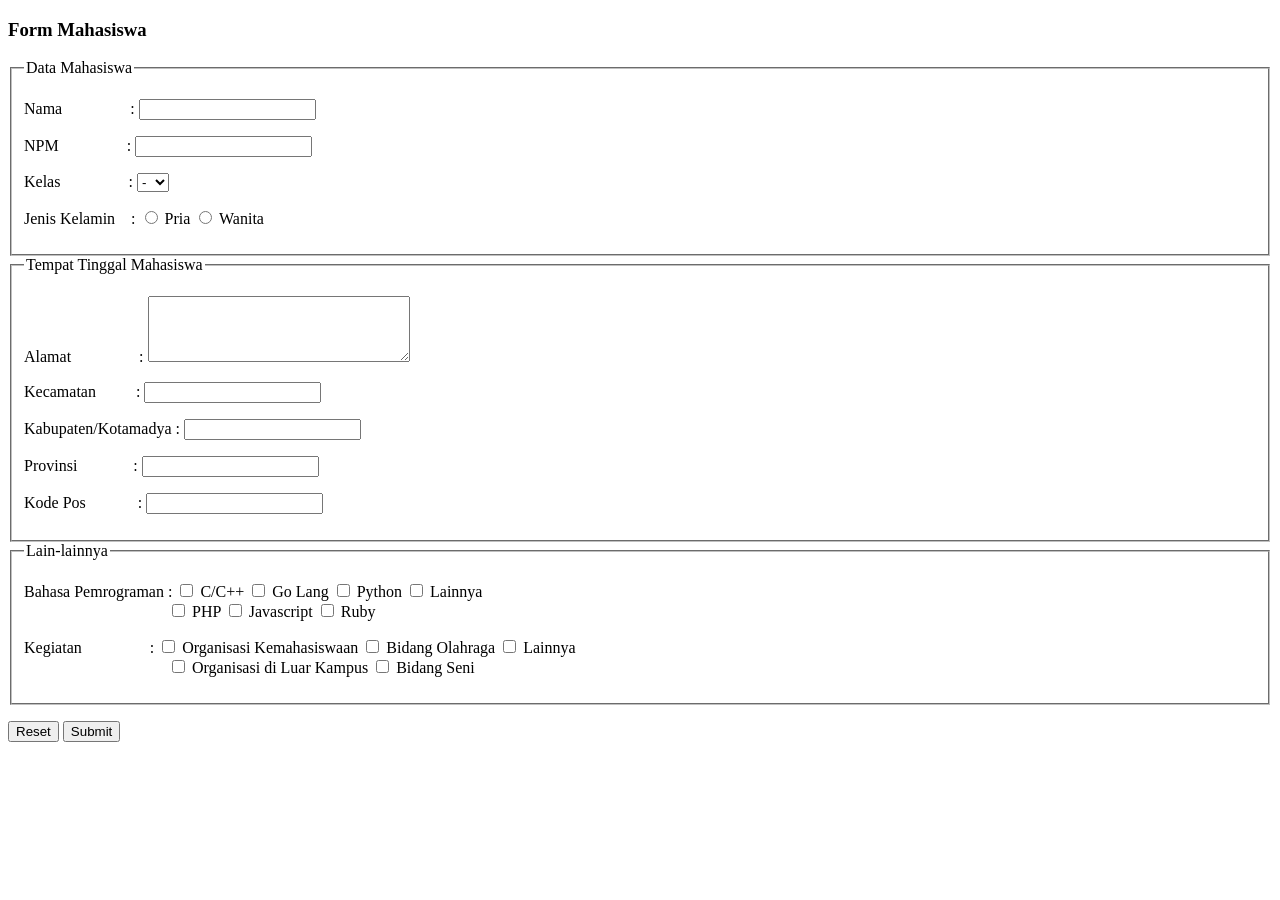
==== form.html @ 55a7c653 "tugas web1" ====
<!DOCTYPE html>
<html>
<head>
    <meta charset="UTF-8">
    <title>Form Mahasiswa</title>
</head>
<body>

    <h3>Form Mahasiswa</h3>
    <form>
        
        <fieldset>
            <legend>Data Mahasiswa</legend>
            <p>
                <label>Nama</label> &nbsp;&nbsp;&nbsp;&nbsp;&nbsp;&nbsp;&nbsp;&nbsp;&nbsp;&nbsp;&nbsp;&nbsp;&nbsp;&nbsp;&nbsp;&nbsp;: 
                <input type="text" name="nama">
            </p>
            <p>
                <label>NPM</label> &nbsp;&nbsp;&nbsp;&nbsp;&nbsp;&nbsp;&nbsp;&nbsp;&nbsp;&nbsp;&nbsp;&nbsp;&nbsp;&nbsp;&nbsp;&nbsp;: 
                <input type="text" name="npm">
            </p>
            <p>
                <label>Kelas</label> &nbsp;&nbsp;&nbsp;&nbsp;&nbsp;&nbsp;&nbsp;&nbsp;&nbsp;&nbsp;&nbsp;&nbsp;&nbsp;&nbsp;&nbsp;&nbsp;: 
                <select name="kelas">
                    <option value="-">-</option>
                    <option value="A">A</option>
                    <option value="B">B</option>
                    <option value="C">C</option>
                </select>
            </p>
            <p>
                <label>Jenis Kelamin</label> &nbsp;&nbsp;&nbsp;: 
                <input type="radio" name="jenis_kelamin" value="Pria"> Pria
                <input type="radio" name="jenis_kelamin" value="Wanita"> Wanita
            </p>
        </fieldset>

        
        <fieldset>
            <legend>Tempat Tinggal Mahasiswa</legend>
            <p>
                <label>Alamat</label> &nbsp;&nbsp;&nbsp;&nbsp;&nbsp;&nbsp;&nbsp;&nbsp;&nbsp;&nbsp;&nbsp;&nbsp;&nbsp;&nbsp;&nbsp;&nbsp;: 
                <textarea name="alamat" rows="4" cols="30"></textarea>
            </p>
            <p>
                <label>Kecamatan</label> &nbsp;&nbsp;&nbsp;&nbsp;&nbsp;&nbsp;&nbsp;&nbsp;&nbsp;: 
                <input type="text" name="kecamatan">
            </p>
            <p>
                <label>Kabupaten/Kotamadya</label> : 
                <input type="text" name="kotamadya">
            </p>
            <p>
                <label>Provinsi</label> &nbsp;&nbsp;&nbsp;&nbsp;&nbsp;&nbsp;&nbsp;&nbsp;&nbsp;&nbsp;&nbsp;&nbsp;&nbsp;: 
                <input type="text" name="provinsi">
            </p>
            <p>
                <label>Kode Pos</label> &nbsp;&nbsp;&nbsp;&nbsp;&nbsp;&nbsp;&nbsp;&nbsp;&nbsp;&nbsp;&nbsp;&nbsp;: 
                <input type="text" name="kode_pos">
            </p>
        </fieldset>

        
        <fieldset>
            <legend>Lain-lainnya</legend>
            <p>
                <label>Bahasa Pemrograman</label> : 
                <input type="checkbox" name="bahasa" value="C/C++"> C/C++
                <input type="checkbox" name="bahasa" value="Go Lang"> Go Lang
                <input type="checkbox" name="bahasa" value="Python"> Python
                <input type="checkbox" name="bahasa" value="Lainnya"> Lainnya<br>
                &nbsp;&nbsp;&nbsp;&nbsp;&nbsp;&nbsp;&nbsp;&nbsp;&nbsp;&nbsp;&nbsp;&nbsp;&nbsp;&nbsp;&nbsp;&nbsp;&nbsp;&nbsp;&nbsp;&nbsp;&nbsp;&nbsp;&nbsp;&nbsp;&nbsp;&nbsp;&nbsp;&nbsp;&nbsp;&nbsp;&nbsp;&nbsp;&nbsp;&nbsp;&nbsp;
                <input type="checkbox" name="bahasa" value="PHP"> PHP
                <input type="checkbox" name="bahasa" value="Javascript"> Javascript
                <input type="checkbox" name="bahasa" value="Ruby"> Ruby
            </p>
            <p>
                <label>Kegiatan</label> &nbsp;&nbsp;&nbsp;&nbsp;&nbsp;&nbsp;&nbsp;&nbsp;&nbsp;&nbsp;&nbsp;&nbsp;&nbsp;&nbsp;&nbsp;&nbsp;: 
                <input type="checkbox" name="kegiatan" value="Organisasi Kemahasiswaan"> Organisasi Kemahasiswaan
                <input type="checkbox" name="kegiatan" value="Bidang Olahraga"> Bidang Olahraga
                <input type="checkbox" name="kegiatan" value="Lainnya"> Lainnya<br>
                &nbsp;&nbsp;&nbsp;&nbsp;&nbsp;&nbsp;&nbsp;&nbsp;&nbsp;&nbsp;&nbsp;&nbsp;&nbsp;&nbsp;&nbsp;&nbsp;&nbsp;&nbsp;&nbsp;&nbsp;&nbsp;&nbsp;&nbsp;&nbsp;&nbsp;&nbsp;&nbsp;&nbsp;&nbsp;&nbsp;&nbsp;&nbsp;&nbsp;&nbsp;&nbsp;
                <input type="checkbox" name="kegiatan" value="Organisasi di Luar Kampus"> Organisasi di Luar Kampus
                <input type="checkbox" name="kegiatan" value="Bidang Seni"> Bidang Seni
            </p>
        </fieldset>

        
        <p>
            <button type="reset">Reset</button>
            <button type="submit">Submit</button>
        </p>
    </form>

</body>
</html>
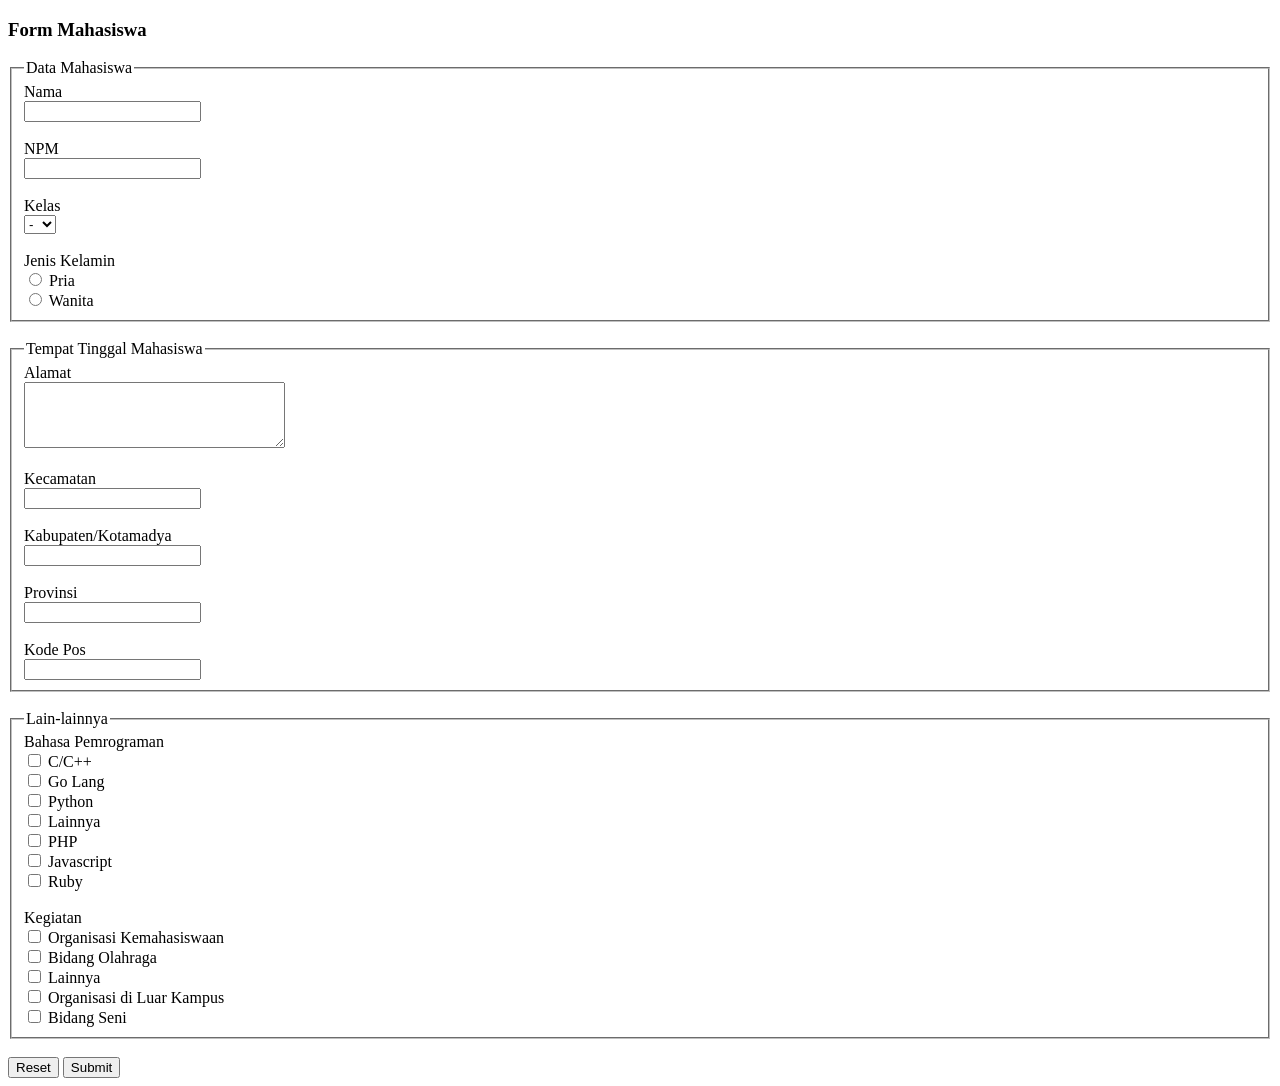
==== commit e2b465a6: "tugas web1" ====
--- a/form.html
+++ b/form.html
@@ -8,88 +8,68 @@
 
     <h3>Form Mahasiswa</h3>
     <form>
-        
+        <!-- Fieldset 1: Data Mahasiswa -->
         <fieldset>
             <legend>Data Mahasiswa</legend>
-            <p>
-                <label>Nama</label> &nbsp;&nbsp;&nbsp;&nbsp;&nbsp;&nbsp;&nbsp;&nbsp;&nbsp;&nbsp;&nbsp;&nbsp;&nbsp;&nbsp;&nbsp;&nbsp;: 
-                <input type="text" name="nama">
-            </p>
-            <p>
-                <label>NPM</label> &nbsp;&nbsp;&nbsp;&nbsp;&nbsp;&nbsp;&nbsp;&nbsp;&nbsp;&nbsp;&nbsp;&nbsp;&nbsp;&nbsp;&nbsp;&nbsp;: 
-                <input type="text" name="npm">
-            </p>
-            <p>
-                <label>Kelas</label> &nbsp;&nbsp;&nbsp;&nbsp;&nbsp;&nbsp;&nbsp;&nbsp;&nbsp;&nbsp;&nbsp;&nbsp;&nbsp;&nbsp;&nbsp;&nbsp;: 
-                <select name="kelas">
-                    <option value="-">-</option>
-                    <option value="A">A</option>
-                    <option value="B">B</option>
-                    <option value="C">C</option>
-                </select>
-            </p>
-            <p>
-                <label>Jenis Kelamin</label> &nbsp;&nbsp;&nbsp;: 
-                <input type="radio" name="jenis_kelamin" value="Pria"> Pria
-                <input type="radio" name="jenis_kelamin" value="Wanita"> Wanita
-            </p>
+            Nama <br>
+            <input type="text" name="nama"><br><br>
+            NPM <br>
+            <input type="text" name="npm"><br><br>
+            Kelas <br>
+            <select name="kelas">
+                <option value="-">-</option>
+                <option value="A">A</option>
+                <option value="B">B</option>
+                <option value="C">C</option>
+            </select><br><br>
+            Jenis Kelamin <br>
+            <input type="radio" name="jenis_kelamin" value="Pria"> Pria<br>
+            <input type="radio" name="jenis_kelamin" value="Wanita"> Wanita
         </fieldset>
 
-        
+        <br>
+
+        <!-- Fieldset 2: Tempat Tinggal Mahasiswa -->
         <fieldset>
             <legend>Tempat Tinggal Mahasiswa</legend>
-            <p>
-                <label>Alamat</label> &nbsp;&nbsp;&nbsp;&nbsp;&nbsp;&nbsp;&nbsp;&nbsp;&nbsp;&nbsp;&nbsp;&nbsp;&nbsp;&nbsp;&nbsp;&nbsp;: 
-                <textarea name="alamat" rows="4" cols="30"></textarea>
-            </p>
-            <p>
-                <label>Kecamatan</label> &nbsp;&nbsp;&nbsp;&nbsp;&nbsp;&nbsp;&nbsp;&nbsp;&nbsp;: 
-                <input type="text" name="kecamatan">
-            </p>
-            <p>
-                <label>Kabupaten/Kotamadya</label> : 
-                <input type="text" name="kotamadya">
-            </p>
-            <p>
-                <label>Provinsi</label> &nbsp;&nbsp;&nbsp;&nbsp;&nbsp;&nbsp;&nbsp;&nbsp;&nbsp;&nbsp;&nbsp;&nbsp;&nbsp;: 
-                <input type="text" name="provinsi">
-            </p>
-            <p>
-                <label>Kode Pos</label> &nbsp;&nbsp;&nbsp;&nbsp;&nbsp;&nbsp;&nbsp;&nbsp;&nbsp;&nbsp;&nbsp;&nbsp;: 
-                <input type="text" name="kode_pos">
-            </p>
+            Alamat <br>
+            <textarea name="alamat" rows="4" cols="30"></textarea><br><br>
+            Kecamatan <br>
+            <input type="text" name="kecamatan"><br><br>
+            Kabupaten/Kotamadya <br>
+            <input type="text" name="kotamadya"><br><br>
+            Provinsi <br>
+            <input type="text" name="provinsi"><br><br>
+            Kode Pos <br>
+            <input type="text" name="kode_pos">
         </fieldset>
 
-        
+        <br>
+
+        <!-- Fieldset 3: Lain-lainnya -->
         <fieldset>
             <legend>Lain-lainnya</legend>
-            <p>
-                <label>Bahasa Pemrograman</label> : 
-                <input type="checkbox" name="bahasa" value="C/C++"> C/C++
-                <input type="checkbox" name="bahasa" value="Go Lang"> Go Lang
-                <input type="checkbox" name="bahasa" value="Python"> Python
-                <input type="checkbox" name="bahasa" value="Lainnya"> Lainnya<br>
-                &nbsp;&nbsp;&nbsp;&nbsp;&nbsp;&nbsp;&nbsp;&nbsp;&nbsp;&nbsp;&nbsp;&nbsp;&nbsp;&nbsp;&nbsp;&nbsp;&nbsp;&nbsp;&nbsp;&nbsp;&nbsp;&nbsp;&nbsp;&nbsp;&nbsp;&nbsp;&nbsp;&nbsp;&nbsp;&nbsp;&nbsp;&nbsp;&nbsp;&nbsp;&nbsp;
-                <input type="checkbox" name="bahasa" value="PHP"> PHP
-                <input type="checkbox" name="bahasa" value="Javascript"> Javascript
-                <input type="checkbox" name="bahasa" value="Ruby"> Ruby
-            </p>
-            <p>
-                <label>Kegiatan</label> &nbsp;&nbsp;&nbsp;&nbsp;&nbsp;&nbsp;&nbsp;&nbsp;&nbsp;&nbsp;&nbsp;&nbsp;&nbsp;&nbsp;&nbsp;&nbsp;: 
-                <input type="checkbox" name="kegiatan" value="Organisasi Kemahasiswaan"> Organisasi Kemahasiswaan
-                <input type="checkbox" name="kegiatan" value="Bidang Olahraga"> Bidang Olahraga
-                <input type="checkbox" name="kegiatan" value="Lainnya"> Lainnya<br>
-                &nbsp;&nbsp;&nbsp;&nbsp;&nbsp;&nbsp;&nbsp;&nbsp;&nbsp;&nbsp;&nbsp;&nbsp;&nbsp;&nbsp;&nbsp;&nbsp;&nbsp;&nbsp;&nbsp;&nbsp;&nbsp;&nbsp;&nbsp;&nbsp;&nbsp;&nbsp;&nbsp;&nbsp;&nbsp;&nbsp;&nbsp;&nbsp;&nbsp;&nbsp;&nbsp;
-                <input type="checkbox" name="kegiatan" value="Organisasi di Luar Kampus"> Organisasi di Luar Kampus
-                <input type="checkbox" name="kegiatan" value="Bidang Seni"> Bidang Seni
-            </p>
+            Bahasa Pemrograman <br>
+            <input type="checkbox" name="bahasa" value="C/C++"> C/C++<br>
+            <input type="checkbox" name="bahasa" value="Go Lang"> Go Lang<br>
+            <input type="checkbox" name="bahasa" value="Python"> Python<br>
+            <input type="checkbox" name="bahasa" value="Lainnya"> Lainnya<br>
+            <input type="checkbox" name="bahasa" value="PHP"> PHP<br>
+            <input type="checkbox" name="bahasa" value="Javascript"> Javascript<br>
+            <input type="checkbox" name="bahasa" value="Ruby"> Ruby<br><br>
+            Kegiatan <br>
+            <input type="checkbox" name="kegiatan" value="Organisasi Kemahasiswaan"> Organisasi Kemahasiswaan<br>
+            <input type="checkbox" name="kegiatan" value="Bidang Olahraga"> Bidang Olahraga<br>
+            <input type="checkbox" name="kegiatan" value="Lainnya"> Lainnya<br>
+            <input type="checkbox" name="kegiatan" value="Organisasi di Luar Kampus"> Organisasi di Luar Kampus<br>
+            <input type="checkbox" name="kegiatan" value="Bidang Seni"> Bidang Seni
         </fieldset>
 
-        
-        <p>
-            <button type="reset">Reset</button>
-            <button type="submit">Submit</button>
-        </p>
+        <br>
+
+        <!-- Tombol Aksi -->
+        <button type="reset">Reset</button>
+        <button type="submit">Submit</button>
     </form>
 
 </body>
